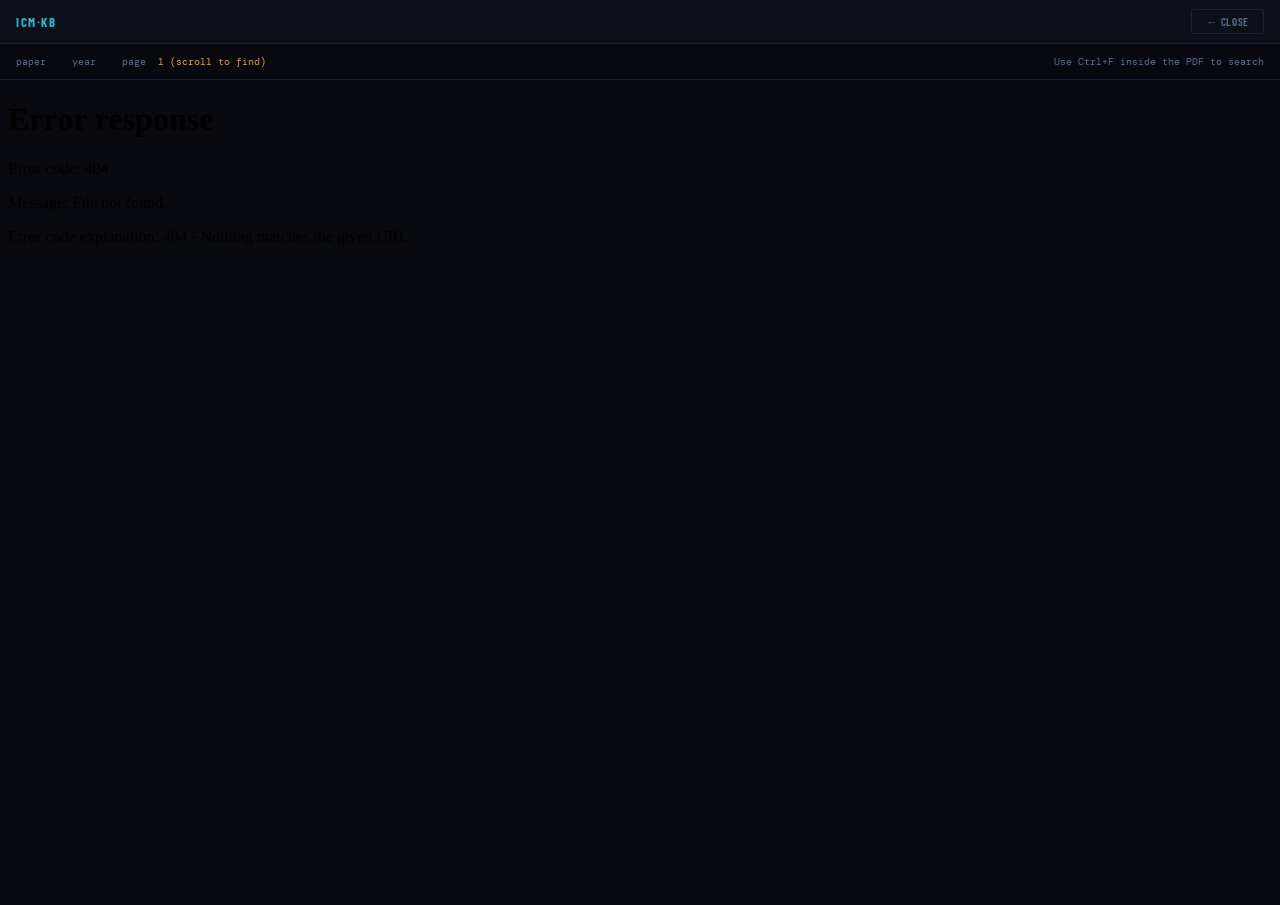
==== frontend/static/paper_viewer.html @ 87e041f1 "feat(ui): chatbot frontend — chat, graph, stats, paper viewer, citation tooltips" ====
<!DOCTYPE html>
<html lang="en">
<head>
<meta charset="UTF-8">
<meta name="viewport" content="width=device-width, initial-scale=1.0">
<title>ICM · Paper Viewer</title>
<link href="https://fonts.googleapis.com/css2?family=DM+Mono:wght@400;500&family=Barlow+Condensed:wght@500;600;700&display=swap" rel="stylesheet">
<style>
* { box-sizing: border-box; margin: 0; padding: 0; }
:root {
  --bg:#07090f; --bg-panel:#0c0f18; --border:#1a2035;
  --text:#b8c8d8; --text-dim:#5a7090; --text-bright:#ddeeff;
  --cyan:#20b8d8; --amber:#e8a020; --mono:'DM Mono',monospace;
  --cond:'Barlow Condensed',sans-serif;
}
html, body { height:100%; overflow:hidden; background:var(--bg); color:var(--text); font-family:var(--mono); }

#topbar {
  height:44px; background:var(--bg-panel);
  border-bottom:1px solid var(--border);
  display:flex; align-items:center; padding:0 16px; gap:16px;
}
#logo { font-family:var(--cond); font-weight:700; font-size:13px; letter-spacing:0.12em; color:var(--cyan); text-transform:uppercase; flex-shrink:0; }
#paper-title { font-size:11px; color:var(--text-dim); flex:1; white-space:nowrap; overflow:hidden; text-overflow:ellipsis; }
#back-btn {
  padding:5px 14px; background:none; border:1px solid var(--border);
  border-radius:2px; color:var(--text-dim); font-family:var(--cond);
  font-size:11px; font-weight:600; letter-spacing:0.06em;
  text-transform:uppercase; cursor:pointer; flex-shrink:0;
  transition:border-color 0.15s,color 0.15s;
}
#back-btn:hover { border-color:var(--cyan); color:var(--cyan); }

#info-bar {
  height:36px; background:var(--bg); border-bottom:1px solid var(--border);
  display:flex; align-items:center; padding:0 16px; gap:20px;
  font-size:10px; color:var(--text-dim);
}
.info-item span { color:var(--amber); margin-left:6px; }

#search-bar { display:flex; align-items:center; gap:8px; margin-left:auto; }
#search-input {
  background:#0f1420; border:1px solid var(--border); border-radius:2px;
  color:var(--text); font-family:var(--mono); font-size:10px;
  padding:4px 8px; width:240px;
}
#search-input:focus { outline:none; border-color:var(--amber); }
#search-note { font-size:10px; color:var(--text-dim); }

#pdf-frame {
  width:100%; border:none;
  height:calc(100vh - 80px);
}

#claim-bar {
  position:fixed; bottom:0; left:0; right:0;
  background:#0a1520; border-top:1px solid #7a4a08;
  padding:6px 16px; font-size:11px; display:none;
}
#claim-bar.visible { display:block; }
#claim-text { color:var(--amber); margin-top:2px; line-height:1.5; }
</style>
</head>
<body>

<div id="topbar">
  <div id="logo">ICM·KB</div>
  <div id="paper-title">Loading...</div>
  <button id="back-btn" onclick="window.close()">← Close</button>
</div>

<div id="info-bar">
  <div class="info-item">paper <span id="info-id">—</span></div>
  <div class="info-item">year <span id="info-year">—</span></div>
  <div class="info-item">page <span id="info-page">—</span></div>
  <div id="search-bar">
    <span id="search-note">Use Ctrl+F inside the PDF to search</span>
  </div>
</div>

<iframe id="pdf-frame"></iframe>

<div id="claim-bar" id="claim-bar">
  <div style="font-family:var(--cond);font-size:10px;letter-spacing:0.1em;text-transform:uppercase;color:#5a7090">Evidence chunk</div>
  <div id="claim-text"></div>
</div>

<script>
const params  = new URLSearchParams(window.location.search);
const nodeId  = params.get('id')      || '';
const page    = parseInt(params.get('page') || '1');
const snippet = params.get('snippet') || '';
const year    = params.get('year')    || '';
const title   = params.get('title')   || nodeId;

document.getElementById('paper-title').textContent = decodeURIComponent(title);
document.getElementById('info-id').textContent     = nodeId.replace('arxiv:','');
document.getElementById('info-year').textContent   = year;
document.getElementById('info-page').textContent   = `${page} (scroll to find)`;

if (snippet) {
  const bar = document.getElementById('claim-bar');
  document.getElementById('claim-text').textContent = decodeURIComponent(snippet);
  bar.classList.add('visible');
  // Shrink iframe to make room for claim bar
  document.getElementById('pdf-frame').style.height = 'calc(100vh - 120px)';
}

// Load PDF directly — Chrome's built-in viewer handles it
// #page=N jumps to the correct page in Chrome's PDF viewer
const pdfUrl = `/api/pdf/${nodeId}#page=${page}`;
document.getElementById('pdf-frame').src = pdfUrl;
</script>
</body>
</html>
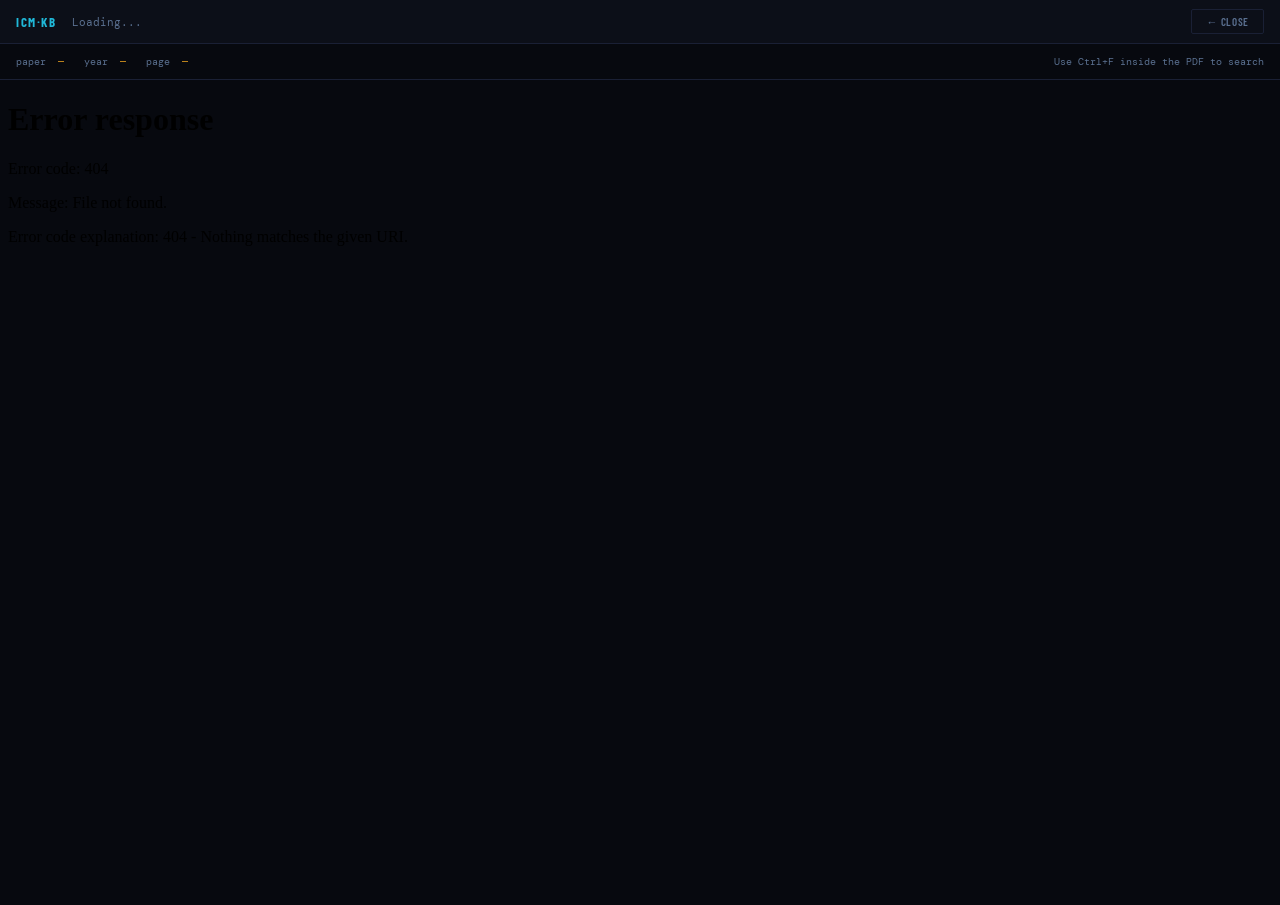
==== commit 7f200f6b: "feat(ui): full chatbot frontend — chat, graph, stats, paper viewer, PDF highlighting, citation toolt" ====
--- a/frontend/static/paper_viewer.html
+++ b/frontend/static/paper_viewer.html
@@ -86,13 +86,17 @@
 </div>
 
 <script>
-const params  = new URLSearchParams(window.location.search);
-const nodeId  = params.get('id')      || '';
-const page    = parseInt(params.get('page') || '1');
-const snippet = params.get('snippet') || '';
-const year    = params.get('year')    || '';
-const title   = params.get('title')   || nodeId;
+const params   = new URLSearchParams(window.location.search);
+const chunkId  = params.get('chunk_id') || '';
+const paperId  = params.get('paper_id') || '';
+const page     = parseInt(params.get('page') || '1');
 
+// Use highlighted PDF if we have a chunk_id, otherwise plain PDF
+const pdfSrc = chunkId
+  ? `/api/pdf-highlighted/${chunkId}#page=${page}`
+  : `/api/pdf/${paperId}#page=${page}`;
+
+document.getElementById('pdf-frame').src = pdfSrc;
 document.getElementById('paper-title').textContent = decodeURIComponent(title);
 document.getElementById('info-id').textContent     = nodeId.replace('arxiv:','');
 document.getElementById('info-year').textContent   = year;
